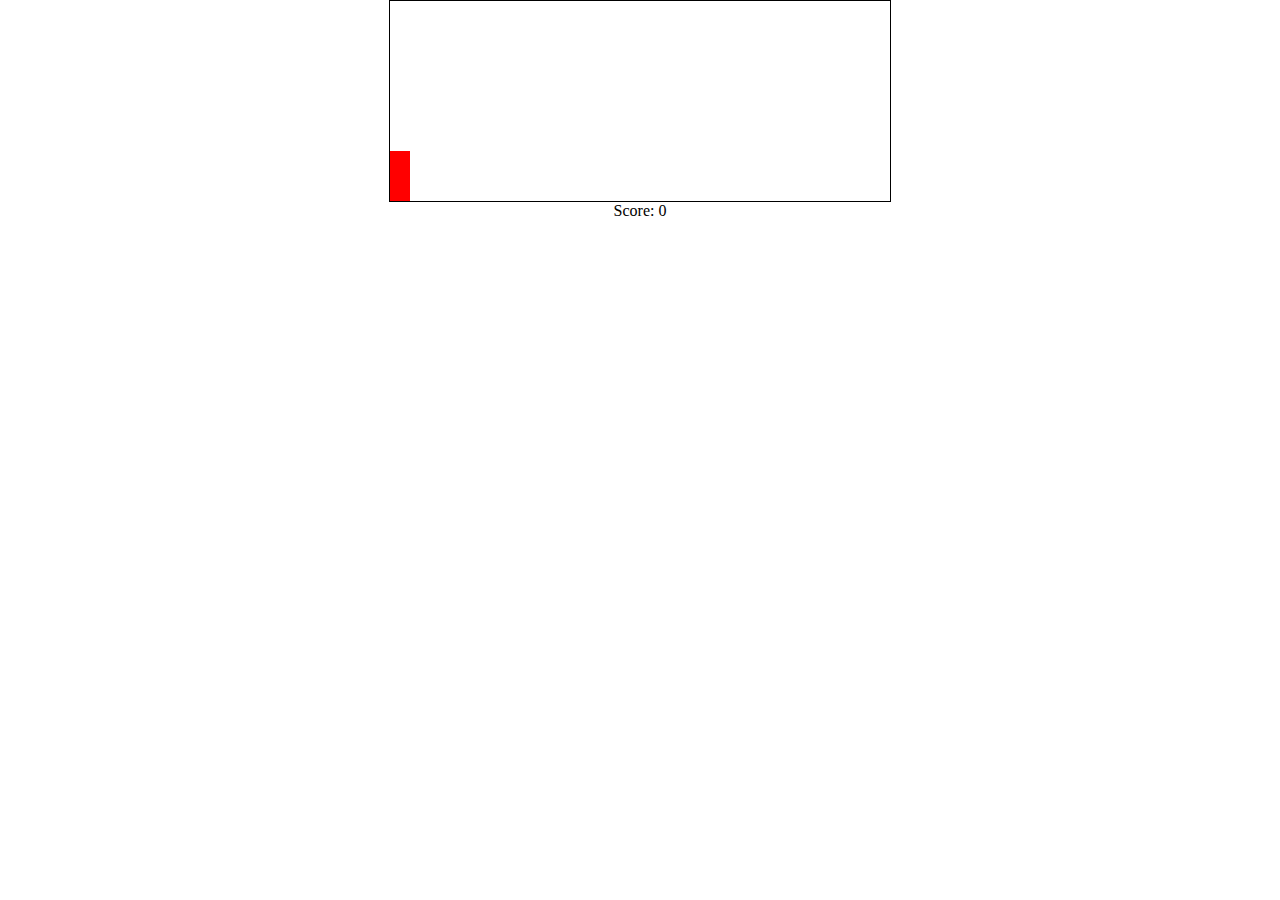
==== index.html @ acf205e0 "fix #6" ====
<!DOCTYPE html>
<html lang="en" onclick="jump()">
<head>
    <meta charset="UTF-8">
    <meta name="viewport" content="width=device-width, initial-scale=1.0">
    <link rel="stylesheet" href="style.css">
    <link rel="icon" href="game-controller.png">
    
    <title>Jump game</title>
</head>
<body>
    <div class="game">
        <div id="character"></div>
        <div id="block"></div>
    </div>
    <p>Score: <span id="scoreSpan"></span></p>


    <script src="script.js"></script>
</body>
</html>
---- style.css ----
*{
    padding: 0;
    margin: 0;
    overflow: hidden;
}
.game{
    width: 500px;
    height: 200px;
    border: 1px solid black;
    margin: auto;
}
#character{
    width: 20px;
    height: 50px;
    background-color: red;
    position: relative;
    top: 150px;
}
.animate{
    animation: jump 0.3s linear;
}
@keyframes jump{
    0%{
        top: 150px;
    }
    30%{
        top: 100px;
    }
    70%{
        top: 100px;
    }
    100%{
        top: 150px;
    }
}
#block{
    background-color: blue;
    width: 20px;
    height: 20px;
    position: relative;
    top: 130px;
    left: 500px;
    animation: block 1s infinite linear;
}
@keyframes block{
    0%{
        left: 500px;
    }
    100%{
        left: -20px;
    }
}
p{
    text-align: center;
}
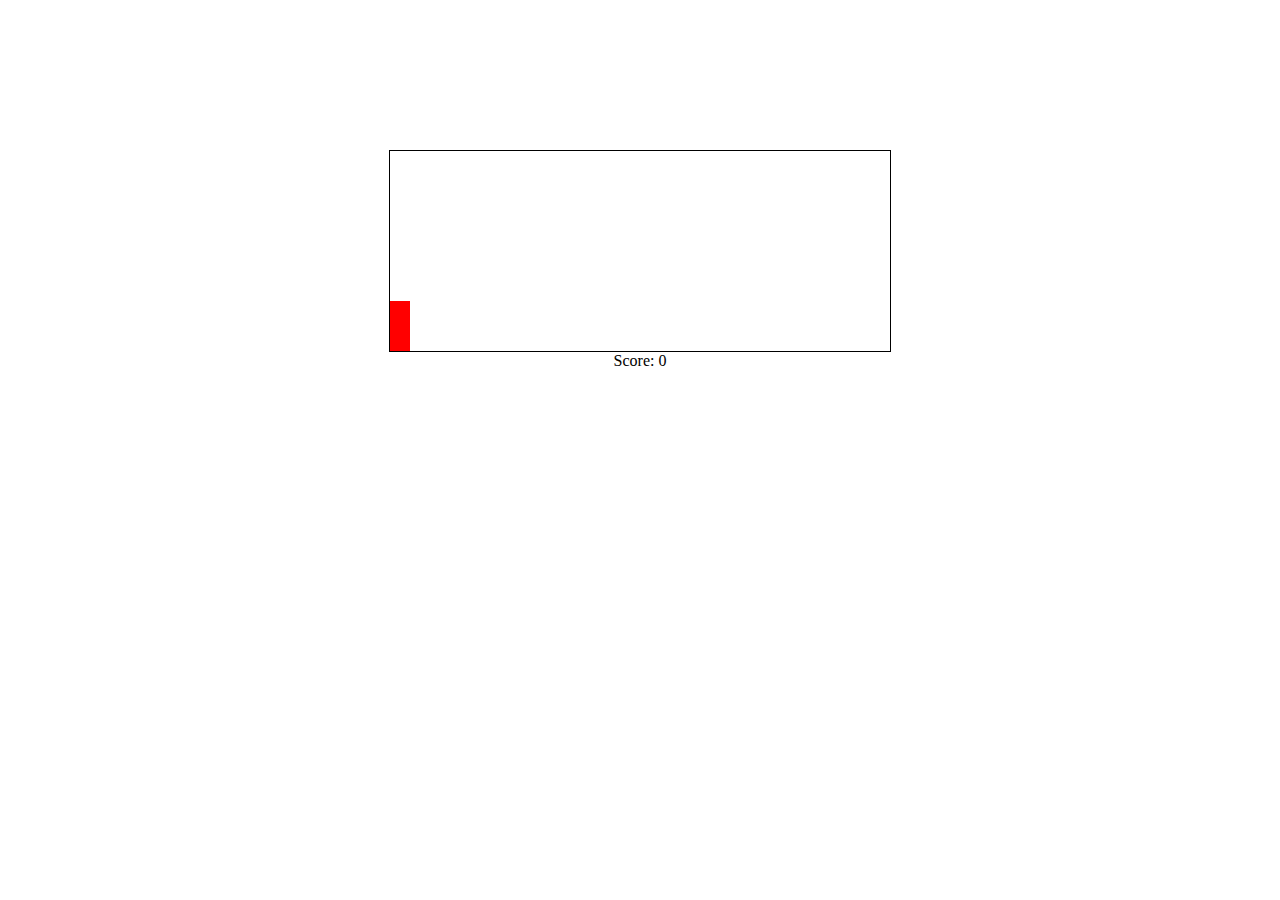
==== commit e9fc158a: "fix #3" ====
--- a/index.html
+++ b/index.html
@@ -14,8 +14,6 @@
         <div id="block"></div>
     </div>
     <p>Score: <span id="scoreSpan"></span></p>
-
-
     <script src="script.js"></script>
 </body>
 </html>
--- a/style.css
+++ b/style.css
@@ -1,7 +1,10 @@
 *{
-    padding: 0;
+    padding-top: 0;
     margin: 0;
     overflow: hidden;
+}
+body{
+    padding-top: 150px;
 }
 .game{
     width: 500px;
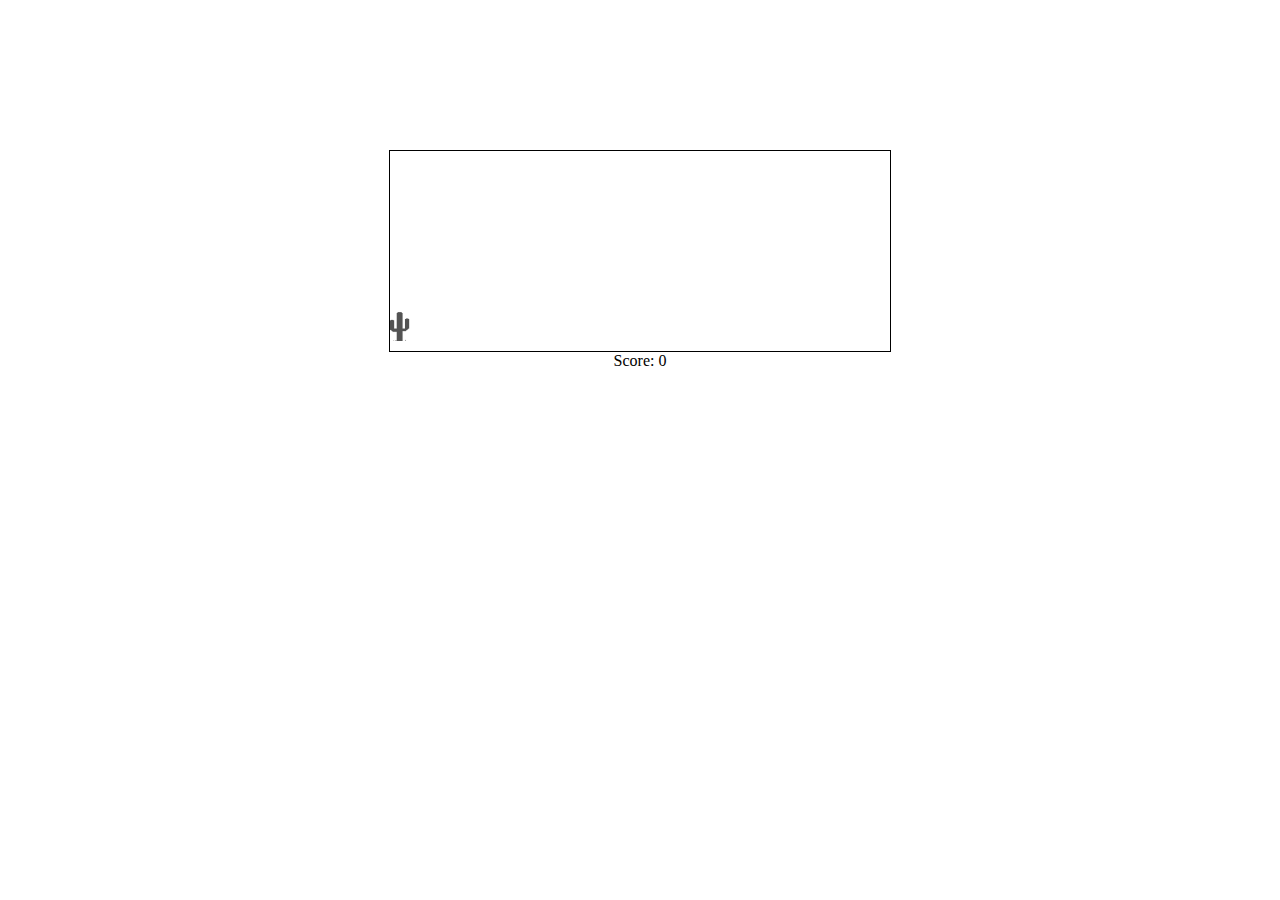
==== commit a3f6aca2: "fix #4" ====
--- a/index.html
+++ b/index.html
@@ -3,17 +3,19 @@
 <head>
     <meta charset="UTF-8">
     <meta name="viewport" content="width=device-width, initial-scale=1.0">
-    <link rel="stylesheet" href="style.css">
-    <link rel="icon" href="game-controller.png">
+    <link rel="stylesheet" href="Styles/style.css">
+    <link rel="icon" href="Assets/game-controller.png">
     
     <title>Jump game</title>
 </head>
 <body>
     <div class="game">
-        <div id="character"></div>
-        <div id="block"></div>
+        <!-- <div id="character"></div>
+        <div id="block"></div> -->
+        <img id="character" src="Assets/cactus.png">
+        <img id="block" src="Assets/dino.png">
     </div>
     <p>Score: <span id="scoreSpan"></span></p>
-    <script src="script.js"></script>
+    <script src="Scripts/script.js"></script>
 </body>
 </html>
--- a/Styles/style.css
+++ b/Styles/style.css
@@ -0,0 +1,56 @@
+*{
+    padding-top: 0;
+    margin: 0;
+    overflow: hidden;
+}
+body{
+    padding-top: 150px;
+}
+.game{
+    width: 500px;
+    height: 200px;
+    border: 1px solid black;
+    margin: auto;
+}
+#character{
+    width: 20px;
+    height: 30px;
+    position: relative;
+    top: 150px;
+}
+.animate{
+    animation: jump 0.3s linear;
+}
+@keyframes jump{
+    0%{
+        top: 150px;
+    }
+    30%{
+        top: 100px;
+    }
+    70%{
+        top: 100px;
+    }
+    100%{
+        top: 150px;
+    }
+}
+#block{
+    width: 40px;
+    height: 40px;
+    position: relative;
+    top: 150px;
+    left: 500px;
+    animation: block 1s infinite linear;
+}
+@keyframes block{
+    0%{
+        left: 500px;
+    }
+    100%{
+        left: -20px;
+    }
+}
+p{
+    text-align: center;
+}